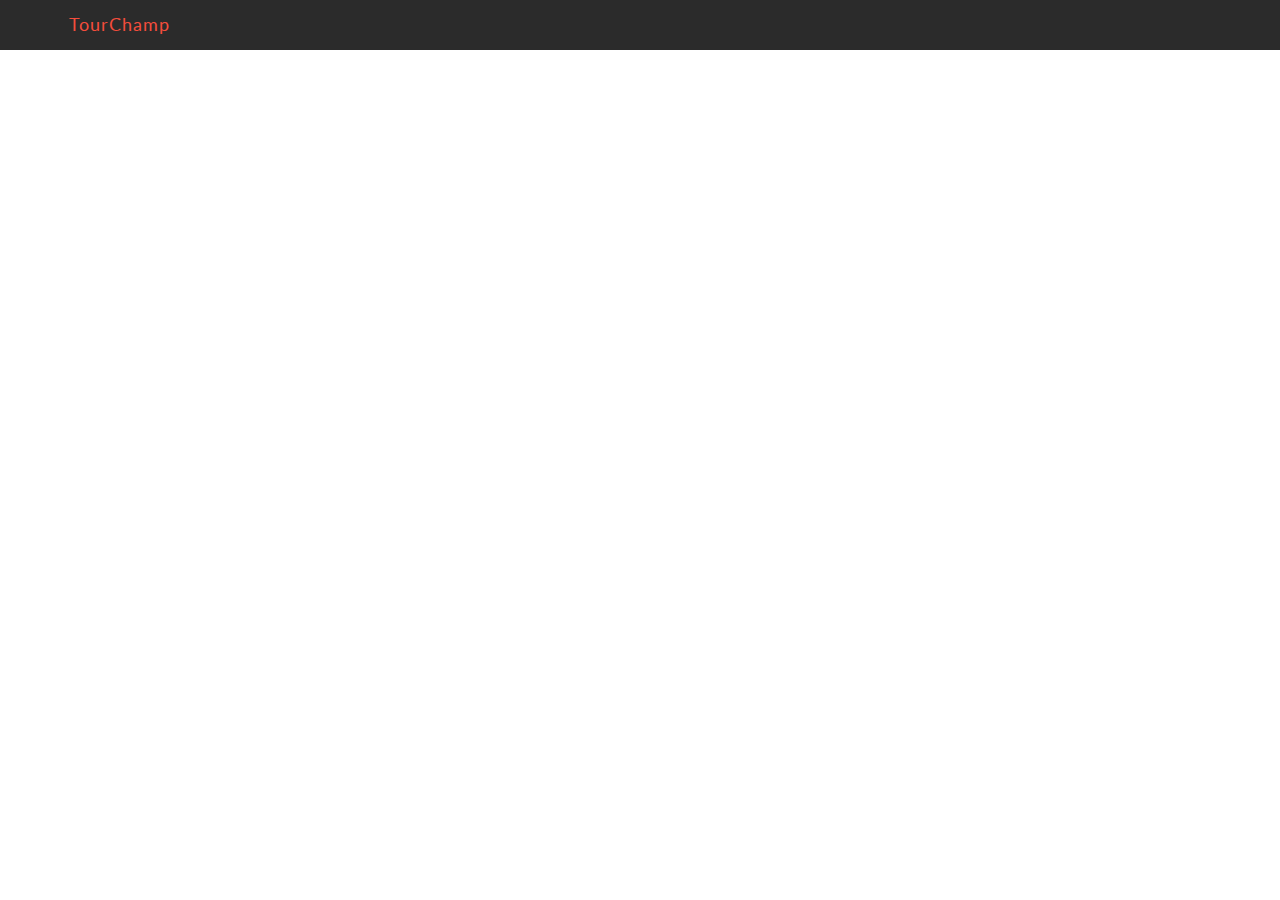
==== index.html @ 56309f52 "minor" ====
<!DOCTYPE html>
<html>
  <head>
    <meta charset="utf-8">
    <title>TourChamp: Win At Traveling</title>
    <meta name="description" content="This one page example has a fixed navbar and full page height sections. Each section is vertically centered on larger screens, and then stack responsively on smaller screens. Scrollspy is used to activate the current menu item. This layout also has a contact form example. Uses animate.css, FontAwesome, Google Fonts (Lato and Bitter) and Bootstrap." />
    <meta name="viewport" content="width=device-width, initial-scale=1.0">
    <meta name="generator" content="Codeply">

    <link rel="stylesheet" href="//maxcdn.bootstrapcdn.com/bootstrap/3.3.4/css/bootstrap.min.css" />
    <link href="//maxcdn.bootstrapcdn.com/font-awesome/4.3.0/css/font-awesome.min.css" rel="stylesheet" />
    <link href="//cdnjs.cloudflare.com/ajax/libs/animate.css/3.1.1/animate.min.css" rel="stylesheet" />

    <link rel="stylesheet" href="css/styles.css" />
  </head>
  <body >
    <nav class="navbar navbar-trans navbar-fixed-top" role="navigation">
    <div class="container">
        <div class="navbar-header">
            <button type="button" class="navbar-toggle" data-toggle="collapse" data-target="#navbar-collapsible">
                <span class="sr-only">Toggle navigation</span>
                <span class="icon-bar"></span>
                <span class="icon-bar"></span>
                <span class="icon-bar"></span>
            </button>
            <a class="navbar-brand text-danger" href="#">TourChamp</a>
        </div>
        <div class="navbar-collapse collapse" id="navbar-collapsible">
            <!-- <ul class="nav navbar-nav navbar-left">
                <li><a href="#section1">Start</a></li>
                <li><a href="#section2">Next</a></li>
                <li><a href="#section3">Then</a></li>
                <li><a href="#section4">Form</a></li>
                <li><a href="#section5">More</a></li>
                <li><a href="#section6">Last</a></li>
                <li>&nbsp;</li>
            </ul> -->
            <ul class="nav navbar-nav navbar-right">
                <li>
                    <a data-bind='text: (user() || {}).displayName, attr: { href: "#user/"+(user() ||{}).username }'></a>
                </li>
            </ul>
        </div>
    </div>
</nav>

<section class="container-fluid" id="section1">
    <div class="v-center">
        <h1 class="text-center">TourChamp</h1>
        <h2 class="text-center lato animate slideInDown">Win at <b>Traveling</b></h2>
        <p class="text-center">
            <br>
            <a href="#" class="btn btn-danger btn-lg btn-huge lato" data-toggle="modal" data-target="#myModal" data-bind='click: fb_login'>Enter with Facebook</a>
        </p>
    </div>
        <!-- <a href="#section2">
		<div class="scroll-down bounceInDown animated">
            <span>
                <i class="fa fa-angle-down fa-2x"></i>
            </span>
		</div>
        </a> -->
</section>
<!-- HERE1 -->
<section class="container-fluid" id="section2" style='margin-top: 10px'>
    <div class="container v-center">
        <h2 class="text-center lato" style='padding-bottom: 40px'>
                <span data-bind="text: themeTitle"></span>
        </h2>
        <div class="row">
            <ul data-bind="foreach: challenges">
            <div class="col-sm-4">                
                    <div class="row">
                        <div class="col-sm-12 text-center">
                            <div class="panel panel-default slideInLeft animate">
                                <div class="panel-heading">
                                    <h3>
                                        <a data-bind='text: attributes.name, attr: { href: "#challenge/"+id }'></a>
                                    </h3>
                                </div>

                                <div class="panel-body">
                                    <p data-bind='text: attributes.description'></p>
                                    <hr>
                                    <p class='btn btn-success' data-bind='click: $parent.submitChallenge, visible: !$data.completed()'>MARK AS DONE (<span data-bind='text: attributes.points'></span> points)</p>
                                    <p class='btn btn-success' disabled="disabled" data-bind='visible: $data.completed()'>DONE!</p>
                                    <!-- <p data-bind='visible: done'>DONE</p> -->
                                    <hr>
                                </div>
                            </div>
                        </div>
                    </div>                
            </div>
            </ul>
        </div>
        <!--/row-->
        <div class="row">
            <br>
        </div>
    </div>
    <!--/container-->
</section>

<section>
    <div class="container-fluid v-center">
        <div class="row">
            <div class="col-sm-2 col-sm-offset-2 col-xs-6">
                <div class="text-center">
                    <a href="">
                        <img style="width:100px;" class="img-circle img-responsive img-thumbnail" src="//placehold.it/100/444">
                    </a>
                    <h3 class="text-center"></h3>
                </div>
            </div>
            <div class="col-sm-2 col-xs-6">
                <div class="text-center">
                    <a href="">
                        <img style="width:100px;" class="img-circle img-responsive img-thumbnail" src="//placehold.it/100/444">
                    </a>
                    <h3 class="text-center"></h3>
                </div>
            </div>
            <div class="col-sm-2 col-xs-6">
                <div class="text-center">
                    <a href="">
                        <img style="width:100px;" class="img-circle img-responsive img-thumbnail" src="//placehold.it/100/444">
                    </a>
                    <h3 class="text-center"></h3>
                </div>
            </div>
            <div class="col-sm-2 col-xs-6">
                <div class="text-center">
                    <a href="">
                        <img style="width:100px;" class="img-circle img-responsive img-thumbnail" src="//placehold.it/100/444">
                    </a>
                    <h3 class="text-center"></h3>
                </div>
            </div>
        </div>
        <div class="row">
            <div class="col-sm-2 col-sm-offset-2 col-xs-6">
                <div class="text-center">
                    <a href="">
                        <img style="width:100px;" class="img-circle img-responsive img-thumbnail" src="//placehold.it/100/444">
                    </a>
                    <h3 class="text-center"></h3>
                </div>
            </div>
            <div class="col-sm-2 col-xs-6">
                <div class="text-center">
                    <a href="">
                        <img style="width:100px;" class="img-circle img-responsive img-thumbnail" src="//placehold.it/100/444">
                    </a>
                    <h3 class="text-center"></h3>
                </div>
            </div>
            <div class="col-sm-2 col-xs-6">
                <div class="text-center">
                    <a href="">
                        <img style="width:100px;" class="img-circle img-responsive img-thumbnail" src="//placehold.it/100/444">
                    </a>
                    <h3 class="text-center"></h3>
                </div>
            </div>
            <div class="col-sm-2 col-xs-6">
                <div class="text-center">
                    <a href="">
                        <img style="width:100px;" class="img-circle img-responsive img-thumbnail" src="//placehold.it/100/444">
                    </a>
                    <h3 class="text-center"></h3>
                </div>
            </div>
        </div>
        <!--/row-->
    </div>
</section>

<section class="container-fluid" id="section3">
    <h1 class="text-center" data-bind='text: challenge_name'></h1>
    <div class="row">
        <div class="col-sm-6 col-sm-offset-3">
            <h3 class="text-center lato slideInUp animate" data-bind='text: challenge_location'></h3>
            <br>
            <div class="row">
                <div class='col-xs-11 col-xs-offset-1' data-bind='text: challenge_desc'></div>
            </div>
            <br>
            <p class="text-center">
                <img src="//placehold.it/444x222/444/FFF" class="img-responsive thumbnail center-block ">
            </p>
        </div>
    </div>
</section>

<section id="section4">
    <div class="container v-center">
        <div class="row">
            <div class="col-md-12">
                <h1 class="text-center">Make Contact</h1>
                <hr>
            </div>
        </div>
        <div class="row">
            <div class="col-sm-9">
                <div class="row form-group">
                    <div class="col-sm-3">
                        <input type="text" class="form-control" id="firstName" name="firstName" placeholder="First Name" required="">
                    </div>
                    <div class="col-sm-3">
                        <input type="text" class="form-control" id="middleName" name="firstName" placeholder="Middle Name" required="">
                    </div>
                    <div class="col-sm-4">
                        <input type="text" class="form-control" id="lastName" name="lastName" placeholder="Last Name" required="">
                    </div>
                </div>
                <div class="row form-group">
                    <div class="col-sm-5">
                        <input type="email" class="form-control" name="email" placeholder="Email" required="">
                    </div>
                    <div class="col-sm-5">
                        <input type="email" class="form-control" name="phone" placeholder="Phone" required="">
                    </div>
                </div>
                <div class="row form-group">
                    <div class="col-sm-10">
                        <input type="homepage" class="form-control" placeholder="Website URL" required="">
                    </div>
                </div>
                <div class="row form-group">
                    <div class="col-sm-10">
                        <button class="btn btn-default btn-lg pull-right">Contact Us</button>
                    </div>
                </div>
            </div>
            <div class="col-sm-3 pull-right">
                <address>
              <strong>Some LLC</strong><br>
              795 Folsom Ave, Suite 600<br>
              Newport, RI 94107<br>
              P: (123) 456-7890
            </address>
                <address>
              <strong>Email Us</strong><br>
              <a href="mailto:#">first.last@example.com</a>
            </address>
            </div>
        </div>
    </div>
</section>

<section class="container-fluid" id="section5">
    <div class="row">
        <div class="col-sm-6 col-sm-offset-3 col-md-4 col-md-offset-4">
            <h2 class="text-center lato">
                Badges to achieve near <span data-bind="text: city"></span>
            </h2>

            <select class='form-control' data-bind="visible: chooseCities, 
            options: availableCities, 
            optionsCaption: 'Select...',
            selectedOptions: city,event:{ change: function(){ redirect('#city/'+$data.city()[0]); chooseCities(false);} }" style='width:100%;'>
                <option selected disabled>Choose here</option>
            </select>
            <p class='text-right' style='font-size=smaller'><a href='#' data-bind="click: function(){ chooseCities(!chooseCities()) }">elsewhere?</a></p>
            <hr>
            <ul data-bind="foreach: themes">
                <div class="media">
                <h3>
                   <a data-bind='text: attributes.badge, attr: { href: "#theme/"+id }'></a>
                </h3>
                    <div class="media-left">
                        <img src="//placehold.it/100">
                    </div>
                    <div class="media-body media-middle">
                        <p data-bind='text: attributes.description'></p>
                    </div>
                </div>
                <hr>
            </ul>            

        </div>
    </div>
</section>

<section class="container-fluid" id="section6">
    <ul class="row list-unstyled">
        <li class="col-md-6 col-md-offset-1 col-xs-10 col-xs-offset-1">
            <h3 class="text-center">This will scale down proportionately.</h3>
        </li>
        <li class="col-md-3 col-md-offset-0 col-xs-10 col-xs-offset-1 text-center">
            <a href="" class="center-block btn btn-default btn-lg btn-huge lato animate slideInRight">Responsive Design</a>
        </li>
    </ul>
</section>

<section class="container-fluid" id="section7">
    <div class="row">
        <!--fontawesome icons-->
        <div class="col-sm-1 col-sm-offset-3 col-xs-4 text-center">
            <i class="fa fa-github fa-4x"></i>
        </div>
        <div class="col-sm-1 col-xs-4 text-center">
            <i class="fa fa-foursquare fa-4x"></i>
        </div>
        <div class="col-sm-1 col-xs-4 text-center">
            <i class="fa fa-pinterest fa-4x"></i>
        </div>
        <div class="col-sm-1 col-xs-4 text-center">
            <i class="fa fa-google-plus fa-4x"></i>
        </div>
        <div class="col-sm-1 col-xs-4 text-center">
            <i class="fa fa-twitter fa-4x"></i>
        </div>
        <div class="col-sm-1 col-xs-4 text-center">
            <i class="fa fa-dribbble fa-4x"></i>
        </div>
    </div>
</section>
    <!--scripts loaded here-->
    

    <script src="//ajax.googleapis.com/ajax/libs/jquery/1.9.1/jquery.min.js"></script>
        <script>
            $('section').hide();
            //$('#section5').show();
            //$('#theme').show();
        </script>
    <script src="//maxcdn.bootstrapcdn.com/bootstrap/3.3.4/js/bootstrap.min.js"></script>    
    <script src="js/theme_js.js"></script>
    <script src="js/knockout.min.js"></script>

    <script type="text/javascript" src="http://www.parsecdn.com/js/parse-1.4.2.min.js"></script>
    <script>
    Parse.initialize("mWYkCl2OixqTNVogAN8QwSWJvz7R0ll7hWYyJs3P", "YBIy6ufbozlkSeGbbVzTQUOBUF20IhmYuGuPQjFx");
    </script>

    <script src="js/sammy.js"></script>
    <script src="js/fb_login.js"></script>
<script>

function getThemesForCity(city_name, callback) {
    var Theme = Parse.Object.extend("Theme");
    var query = new Parse.Query(Theme);
    query.equalTo("city", city_name);
    query.find({  
        success: function(results) { 
            if (callback) {
                callback(results);
            }
        },  
        error: function(error) {  
            console.log(error); 
        } 
    });    
}

function getChallengesForTheme(themeId, callback) {
    var query = new Parse.Query("Theme");
    query.include("challenges");
    query.get( themeId, {  
        success: function(result) { 
            if (callback) {
                callback(result);
            }
        },  
        error: function(error) {  
            console.log(error); 
        } 
    });    
}

function getChallengeById(challengeId, callback) {
    var query = new Parse.Query("Challenge");
    query.get( challengeId, {  
        success: function(result) { 
            console.log(result);
            if (callback) {
                callback(result);
            }
        },  
        error: function(error) {  
            console.log(error); 
        } 
    });    
}



var tc; //TourChamp

var defThemes = [
{name:"theme name 123",desc:'my desc1',points:2,id:'theme_id_123',
 attributes:{ description:'my desc 2',points:20, name:"theme name 456"}}, 

{name:"theme name 456",desc:'my desc 2',points:20,id:'theme_id_456', attributes: {}}];

var defChallenges = [
        {name: 'challenge1', id: 'challenge_id_1', subtitle: "my subtitle", desc: "challenge 1 desc - really cool challenge", done: 'yes'},
        {name: 'challenge2', id: 'challenge_id_2', bla: 'foo'},

        {name: 'challenge3', id: 'challenge_id_3', done: 'yes'},
        {name: 'challenge4', id: 'challenge_id_4', done: 'yes'},
        {name: 'challenge5', id: 'challenge_id_5'},
        {name: 'challenge6', id: 'challenge_id_6'},
        {name: 'challenge7', id: 'challenge_id_7', done: 'yes'},
        ];





set = function(field,val) { tc[field](val) };
var lastSection = null;
show = function(sectionID) { 
  if (lastSection == sectionID) return;
  $('section').hide();
  $(sectionID).show();
  lastSection = sectionID;
}
redirect = function(route) { document.location.href = route; };
// This is a simple *viewmodel* - JavaScript that defines the data and behavior of your UI

function vm() {
  tc = self = this;
  self.firstName = "Bert";
  self.lastName = "Bertington";
  self.color = ko.observable("blue");
  self.foo = ko.observable();

  //user  
  self.user = ko.observable(null); 
  if (oldUser = localStorage.getItem('user')) self.user(JSON.parse(oldUser));
  //self.user({displayName: 'fake user'})

  //city view
  self.city = ko.observable("");
  self.title = ko.observable("");  
  self.themes = ko.observable(defThemes)
  self.chooseCities = ko.observable("");
  self.availableCities = ko.observable(['Tel-Aviv','Barcelona','Madrid','Berlin']);  

  //theme view
  self.themeTitle = ko.observable("");  
  self.challenges = ko.observableArray("");  

  //challenge view
  self.challengeTitle = ko.observable("");
  self.challenge_name = ko.observable("");
  self.challenge_desc = ko.observable("bla");
  self.challenge_location = ko.observable("");

  self.showCity = function(themes) {
    self.title('Themes');
    self.themes(themes);
    show('#section5');
  };

  self.showTheme = function(theme) {
    self.themeTitle('"'+theme.attributes.name+'" Badge');

    self.challenges((theme && theme.attributes && theme.attributes.challenges) || defChallenges);
    show("#section2");
  };

  self.showChallenge = function(challenge) {
    self.challengeTitle('Challenge info for '+challenge.id);
    self.challenge_name(challenge.attributes.name);
    self.challenge_location(challenge.attributes.location);
    self.challenge_desc(challenge.attributes.description);
    show("#section3");
  }

  self.showUserPage = function(userID) {
    alert('not done yet - for userID '+userID);
  }

  self.submitChallenge = function(challenge) {    
    alert("submitting challenge id "+challenge.id+" (mock)");
    challenge.completed(true);
  }



  Sammy(function() {
        this.get('#city/:city', function() {
            if (!self.user()) return this.redirect('/#');
            self.city(this.params.city);            
            //$.get("/mail", { folder: this.params.folder }, self.showThemes);

            getThemesForCity(this.params.city, function(themes) {
                self.showCity(themes);
            });
        });

        this.get('#theme/:theme_id', function() {  
            if (!self.user()) return this.redirect('/#');
            getChallengesForTheme(this.params.theme_id, function(theme) {
                theme.attributes.challenges.map(function(c) { c.completed = ko.observable(false); return c; }); 
                self.showTheme(theme);
            })
        });

        this.get('#challenge/:challenge_id', function() {
            if (!self.user()) return this.redirect('/#');
            //$.get("/mail", { folder: this.params.folder }, self.showThemes);
            getChallengeById(this.params.challenge_id, function(challenge) {
                self.showChallenge(challenge);
            });
        });

        this.get('#user/:username', function() {
            //$.get("/mail", { folder: this.params.folder }, self.showThemes);
            debugger
            self.showUserPage(this.params.username);
        });

        this.get('', function() { 
            if (tc.user()) {
                redirect('/#city/Tel-Aviv');
                return;
            }
            show("#section1");
        });
  }).run(); 
}
// Activates knockout.js
ko.applyBindings(new vm());
set('foo','bar');

</script>
  </body>
</html>
---- css/styles.css ----
@import url(http://fonts.googleapis.com/css?family=Lato:300,400);
@import url(http://fonts.googleapis.com/css?family=Bitter:400);

html,body {
	height:100%;
    background:center no-repeat fixed url('/images/bikini.jpg');
    background-size: cover;
    color:#444;
    font-family: 'Lato', sans-serif;
}

@media (min-width:768px) {
    h1 {
        font-size:68px;
    }
}

a {
    color:#999;
}

a:hover {
    color:#111;
}

.btn,.well,.panel {
    border-radius:0;
}

.btn-danger {
    background-color:#f44d3c;
}

.text-danger, a.text-danger {
    color:#f44d3c;
}

.btn-huge {
    padding:17px 22px;
    font-size:22px;
}

.lato {
    font-family: 'Lato', sans-serif;
}

.bitter {
    font-family: 'Bitter', serif;
}

.icon-bar {
	background-color:#fff;
}

.navbar-trans {
	background-color:#2b2b2b;
    color:#cdcdcd;
    border-width:0;
}

.navbar-trans .navbar-brand, .navbar-trans >.container-fluid .navbar-brand {
    padding: 14px;
    color:#f44d3c;
}

.navbar-trans li>a:focus,.navbar-trans li.active {
	background-color:#f44d3c;
	color:#333;
}

.navbar-trans li>a:hover {
	background-color:#f44d3c;
	color:#fff;
	opacity:0.5;
}

.navbar-trans a{
    color:#cdcdcd;
    letter-spacing:1px;
}

.navbar-trans .form-control:focus {
	border-color: #eee;
	outline: 0;
	-webkit-box-shadow: inset 0 1px 1px rgba(0,0,0,0.075),0 0 8px rgba(100,100,100,0.6);
	box-shadow: inset 0 1px 1px rgba(0,0,0,0.075),0 0 8px rgba(100,100,100,0.6);
}

.scroll-down {
  position: absolute;
  left: 50%;
  bottom: 40px;
  border: 2px solid #fff;
  border-radius: 50%;
  height: 50px;
  width: 50px;
  margin-left: -15px;
  display: block;
  padding: 7px;
  text-align: center;
  z-index:-1
}

.scroll-up {
  position: fixed;
  display: none;
  z-index: 999;
  bottom: 2em;
  right: 2em;
}

.scroll-up a {
  background-color: rgba(135, 135, 135, 0.5);
  display: block;
  width: 35px;
  height: 35px;
  text-align: center;
  color: #fff;
  font-size: 15px;
  line-height: 30px;
}

section {
	padding-top:70px;  
    padding-bottom:50px;
    min-height:100%;
    min-height:calc(100% - 0);
    -webkit-transform-style: preserve-3d;
    -moz-transform-style: preserve-3d;
    transform-style: preserve-3d;
}

@media (min-width:768px) {
    .v-center {
        height: 50%;
        overflow: visible;
        margin: auto;
        position: absolute;
        top: 0; left: 0; bottom: 0; right: 0;
    }
}
  
#section1, #section3 {
	background-color: rgba(0,0,0,0.7);
	color:#fff;
	font-family: 'Bitter', serif;
}
  
#section4 {
	background-color: #f6f6f6;
	color:#444;
}
  
#section2 {
	background-color: #fff;
}

#section3 {
	background-color: rgba(0,0,0,0.9);
}

#section5 {
	background-color: #fff;
}

#section6 {
    background-color: #eee;
	min-height:130px;
	padding-top:40px;
	padding-bottom:40px;
}

#section7 {
	background-color: #f44d3c;
	color: #f6f6f6;
	min-height:130px;
	padding-top:40px;
	padding-bottom:40px;
}

footer {
	background-color:#2b2b2b;
    color:#ddd;
    min-height:100px;
    padding-top:20px;
    padding-bottom:40px;
}

footer .nav>li>a {
    padding: 3px;
    color: #f44d3c;
}

footer .nav>li>a:hover {
    background-color:transparent;
	color:#fff;
}

.done { background-color: lightgreen;}
.go { background-color: lightblue; 
  cursor: pointer;}
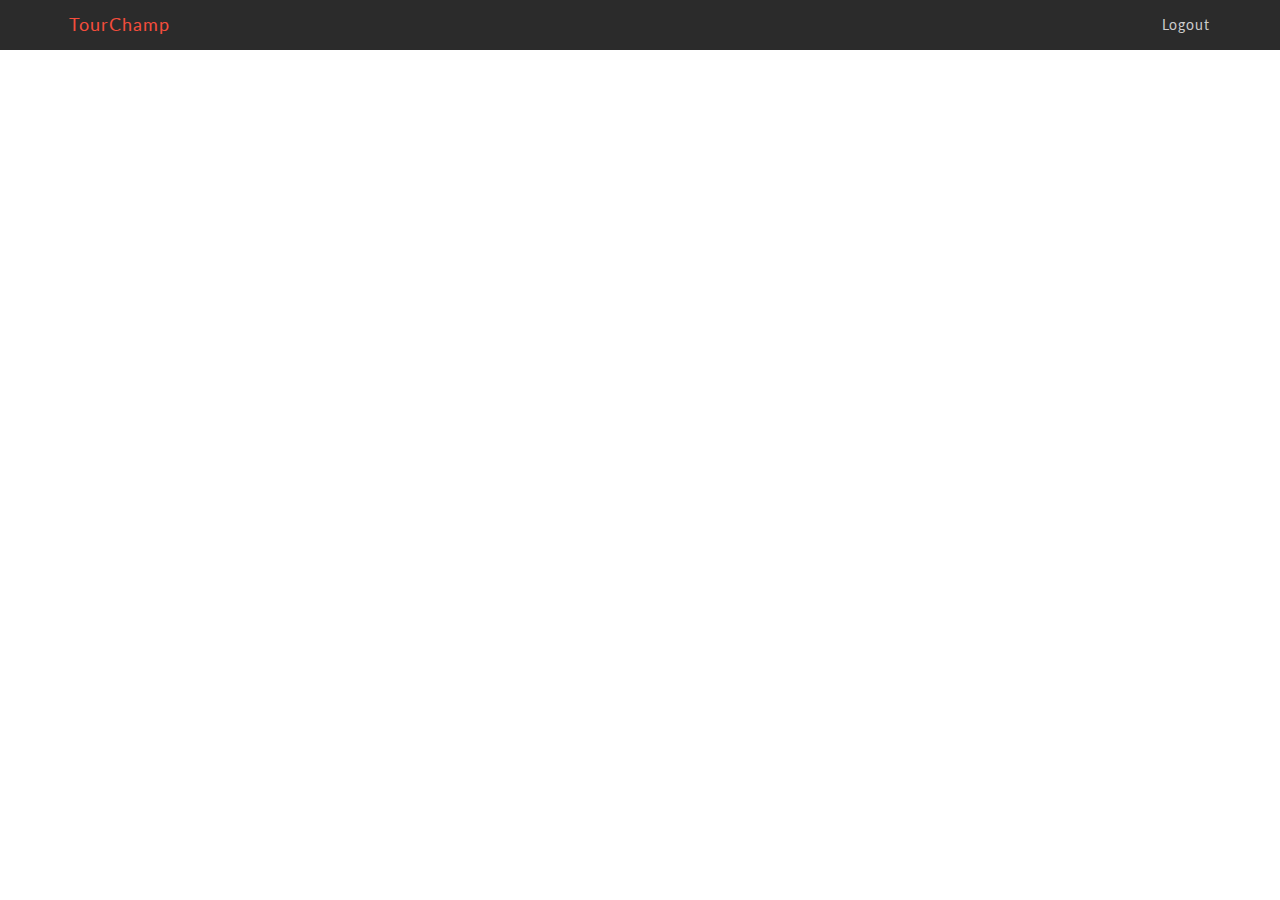
==== commit 49ac93fe: "user persistence" ====
--- a/index.html
+++ b/index.html
@@ -34,10 +34,13 @@
                 <li><a href="#section5">More</a></li>
                 <li><a href="#section6">Last</a></li>
                 <li>&nbsp;</li>
-            </ul> -->
-            <ul class="nav navbar-nav navbar-right">
+            </ul> -->            
+            <ul class="nav navbar-nav navbar-right" data-bind='if: user && user()'>
                 <li>
-                    <a data-bind='text: (user() || {}).displayName, attr: { href: "#user/"+(user() ||{}).username }'></a>
+                    <a data-bind='text: user().displayName+" ("+user().points+")", attr: { href: encodeURI("#user/"+user().username) }'></a>
+                </li>
+                <li>
+                    <a href='"#logout'>Logout</a>
                 </li>
             </ul>
         </div>
@@ -83,7 +86,7 @@
                                     <p data-bind='text: attributes.description'></p>
                                     <hr>
                                     <p class='btn btn-success' data-bind='click: $parent.submitChallenge, visible: !$data.completed()'>MARK AS DONE (<span data-bind='text: attributes.points'></span> points)</p>
-                                    <p class='btn btn-success' disabled="disabled" data-bind='visible: $data.completed()'>DONE!</p>
+                                    <p class='btn btn-info' disabled="disabled" data-bind='visible: $data.completed()'>DONE! (<span data-bind='text: attributes.points'></span> points)</p>
                                     <!-- <p data-bind='visible: done'>DONE</p> -->
                                     <hr>
                                 </div>
@@ -475,8 +478,18 @@
   }
 
   self.submitChallenge = function(challenge) {    
-    alert("submitting challenge id "+challenge.id+" (mock)");
-    challenge.completed(true);
+    function updateCompleted(id) {
+        challenge.completed(true);
+        reloadUserData(); //update points and stuff
+    }
+    Parse.Cloud.run('mark_challenge_completed', { challenge_id: challenge.id }, {
+        success: function(response) {
+            updateCompleted(challenge.id);
+        },
+      error: function(error) { 
+            updateCompleted(challenge.id);
+        }
+    });
   }
 
 
@@ -495,7 +508,11 @@
         this.get('#theme/:theme_id', function() {  
             if (!self.user()) return this.redirect('/#');
             getChallengesForTheme(this.params.theme_id, function(theme) {
-                theme.attributes.challenges.map(function(c) { c.completed = ko.observable(false); return c; }); 
+                theme.attributes.challenges.map(function(c) { 
+                    var hasCompletedThisChallenge = !!tc.user().challenges_completed[c.id];
+                    c.completed = ko.observable(hasCompletedThisChallenge); 
+                    return c; 
+                }); 
                 self.showTheme(theme);
             })
         });
@@ -508,9 +525,16 @@
             });
         });
 
+        this.get('#logout', function() {
+            //$.get("/mail", { folder: this.params.folder }, self.showThemes);
+            tc.user(null);
+            localStorage.removeItem('user');
+            redirect('/#');
+            //self.showUserPage(this.params.username);
+        });
+
         this.get('#user/:username', function() {
             //$.get("/mail", { folder: this.params.folder }, self.showThemes);
-            debugger
             self.showUserPage(this.params.username);
         });
 
@@ -530,3 +554,5 @@
 </script>
   </body>
 </html>
+
+
